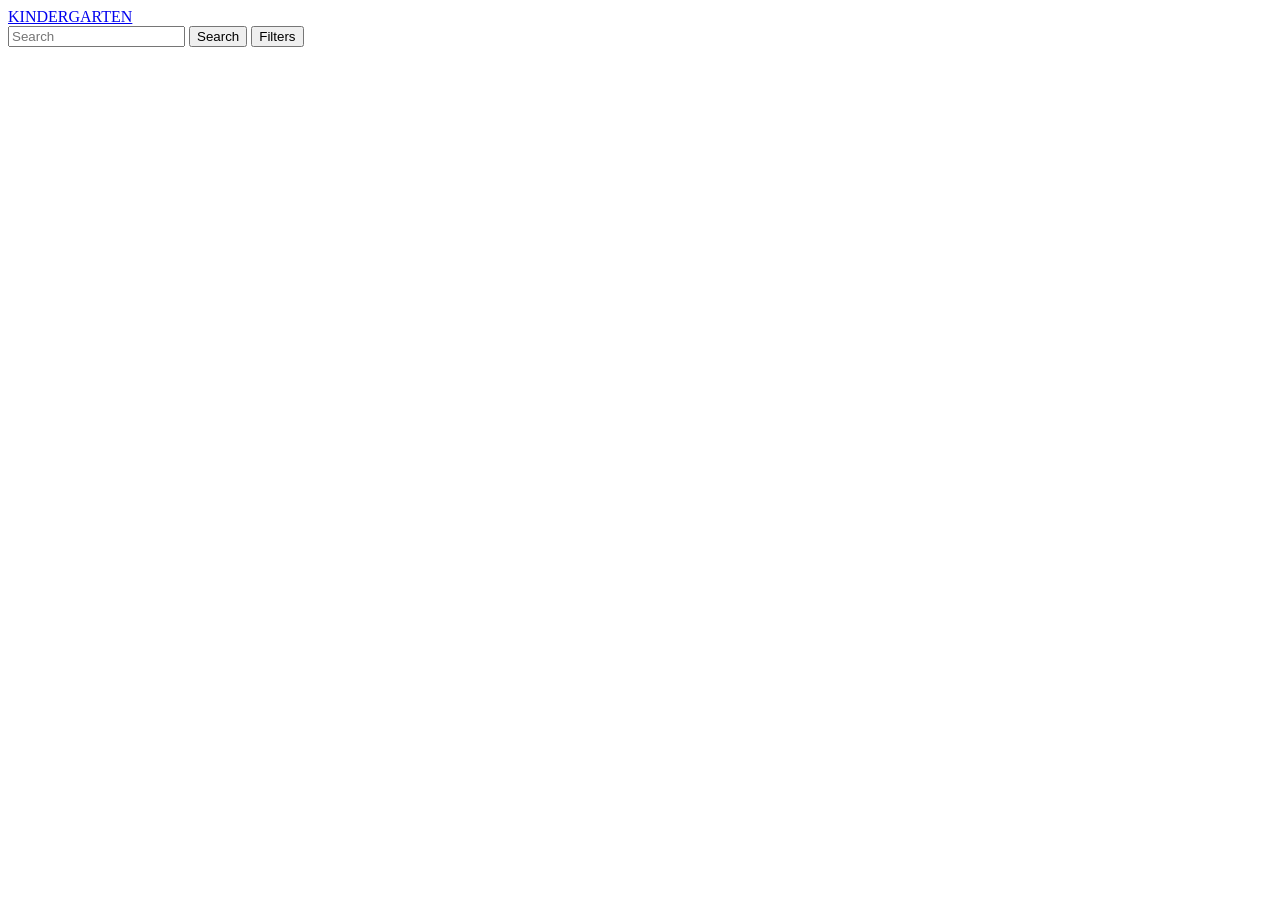
==== src/index.html @ 4a268d01 "Actualización environment y jardin-list" ====
<!doctype html>
<html lang="en">
<head>
  <meta charset="utf-8">
  <title>List</title>
  <base href="/">
  <meta name="viewport" content="width=device-width, initial-scale=1">

  <div id="headerDiv">
    <nav class="navbar bg-light">
        <div class="container-fluid">
        <a class="navbar-brand" href="#">KINDERGARTEN</a>

        <form class="d-flex" role="search">
            <input class="form-control me-2" type="search" placeholder="Search" aria-label="Search">
            <button class="btn btn-outline-success" type="submit">Search</button>
            <button class="btn btn-outline-success" type="button">Filters</button>
            <!-- <button class="btn btn-outline-success" type="button">SignIn</button>
            <button class="btn btn-outline-success" type="button">SingUp</button> -->
        </form>
        </div>
    </nav>
  </div>

</head>
<body>
  <app-root></app-root>
</body>
</html>
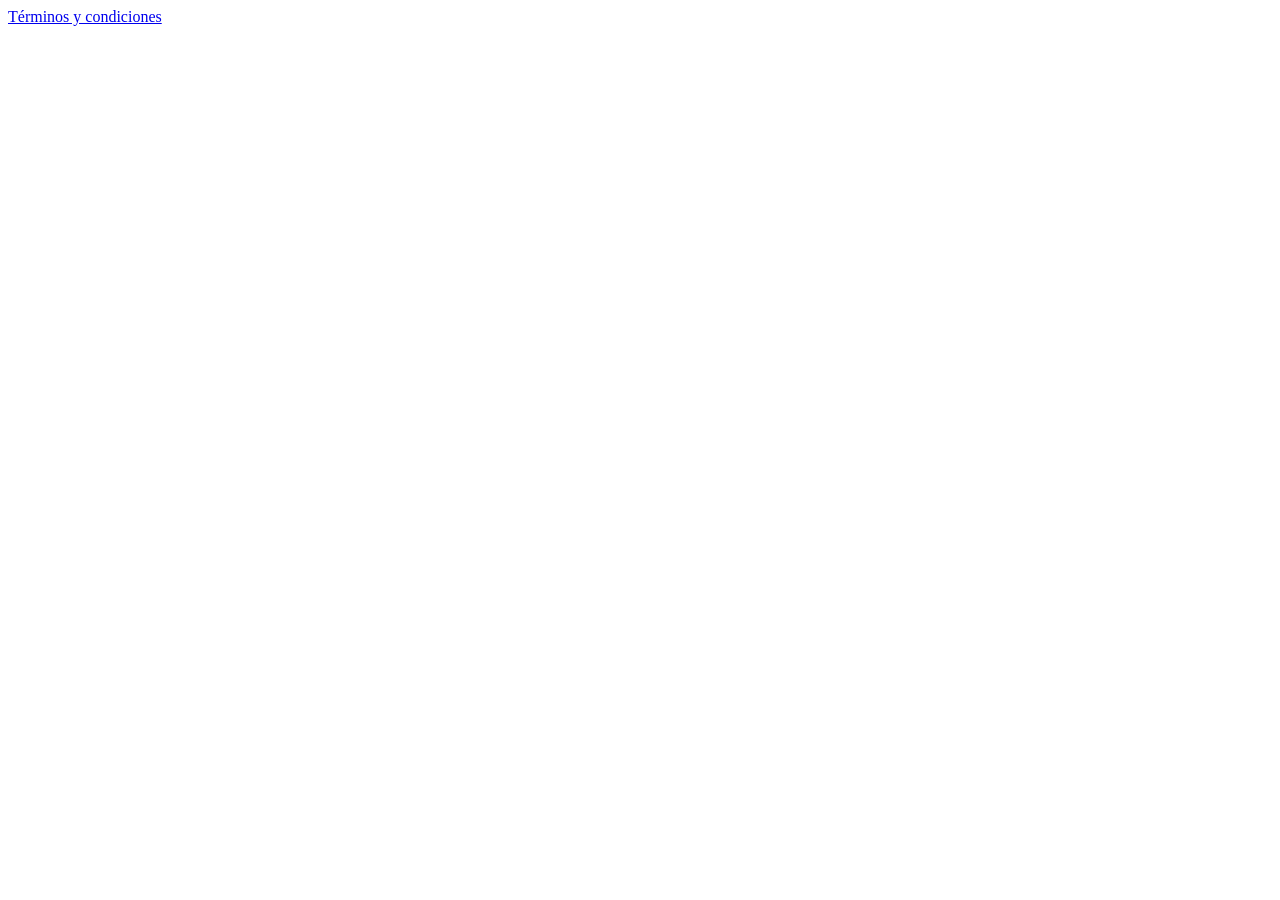
==== commit 3bcf574c: "Añadida ruta al detalle de un jardín" ====
--- a/src/index.html
+++ b/src/index.html
@@ -2,28 +2,23 @@
 <html lang="en">
 <head>
   <meta charset="utf-8">
-  <title>List</title>
+  <title>KINDERGARTEN</title>
   <base href="/">
-  <meta name="viewport" content="width=device-width, initial-scale=1">
-
-  <div id="headerDiv">
+  <meta name="viewport" content="width=device-width, initial-scale=0.75">
+  <link rel="icon" href="https://i.pinimg.com/originals/ac/f5/40/acf540af037be8a383152eb1e8677779.jpg">
+</head>
+<body>
+  <app-root></app-root>
+  <div id="footerDiv">
     <nav class="navbar bg-light">
         <div class="container-fluid">
-        <a class="navbar-brand" href="#">KINDERGARTEN</a>
+        <a class="navbar-brand" href="#">Términos y condiciones</a>
 
         <form class="d-flex" role="search">
-            <input class="form-control me-2" type="search" placeholder="Search" aria-label="Search">
-            <button class="btn btn-outline-success" type="submit">Search</button>
-            <button class="btn btn-outline-success" type="button">Filters</button>
-            <!-- <button class="btn btn-outline-success" type="button">SignIn</button>
-            <button class="btn btn-outline-success" type="button">SingUp</button> -->
         </form>
         </div>
     </nav>
   </div>
 
-</head>
-<body>
-  <app-root></app-root>
 </body>
 </html>
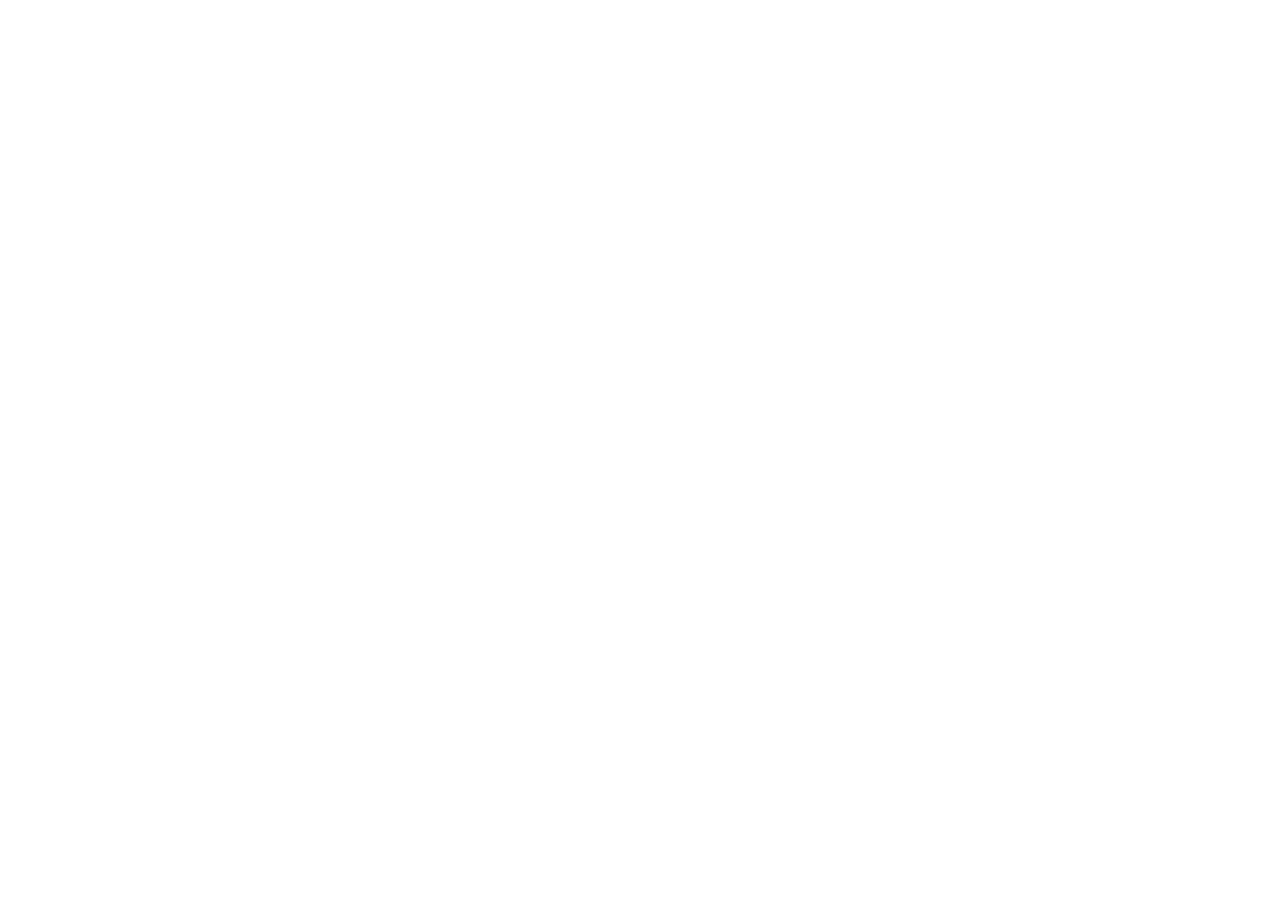
==== commit 1e400e6a: "Avance routing nuevo jardín" ====
--- a/src/index.html
+++ b/src/index.html
@@ -9,16 +9,5 @@
 </head>
 <body>
   <app-root></app-root>
-  <div id="footerDiv">
-    <nav class="navbar bg-light">
-        <div class="container-fluid">
-        <a class="navbar-brand" href="#">Términos y condiciones</a>
-
-        <form class="d-flex" role="search">
-        </form>
-        </div>
-    </nav>
-  </div>
-
 </body>
 </html>
